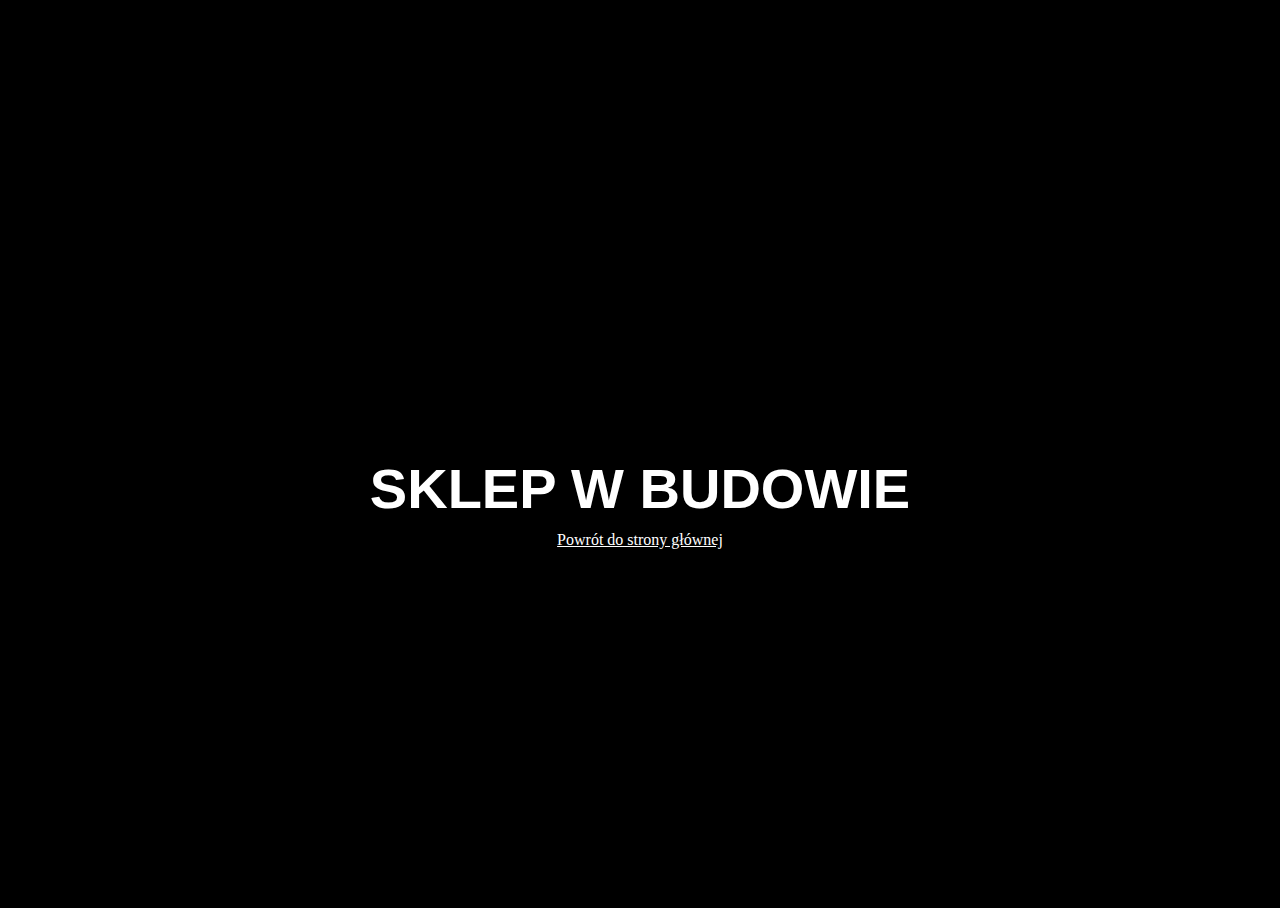
==== agrofarm-sklep.html @ d6a350fc "add first all page" ====
<!DOCTYPE html>
<html lang="pl" dir="ltr">
  <head>
    <meta charset="utf-8">
    <title>Agrofarm Vision - Sklep</title>
    <link rel="stylesheet" href="css/style.css">
    <style media="screen">
        h1 {
          position: absolute;
          top: 50%;
          left: 50%;
          transform: translate(-50%, -50%);
        }
        a {
          position: absolute;
          top: 60%;
          left: 50%;
          transform: translate(-50%, -50%);
          color: #ffffff;
        }
    </style>
  </head>
  <body style="background-color: #000000;">
      <h1>sklep w budowie</h1>
      <br>
      <br>
      <br>
      <a href="index.html">Powrót do strony głównej</a>
  </body>
</html>
---- css/style.css ----
body,html {
  height: 100%;
  min-height: 100%;
}

.bg-color {
  background-color: #000000;
}

header {
  width: 100%;
  height: 100%;
  min-height: 100%;
  background: url("../images/hero.jpg") no-repeat center center;
  background-size: cover;
  color: #ffffff;
  z-index: -10;
}

h1,h2,h3 {
  text-transform: uppercase;
  font-weight: bold;
}

p {
  font-family: "Open Sans", Helvetica, Arial, sans-serif;
  color: #777777;
  font-size: 0.9375rem;
  line-height: 1.7;
}

.navbar-opacity {
  opacity: 0.8;
}

.navbar-toggler-icon path {
  stroke: rgba(255, 255, 255, 0.5);
}

nav ul li a {
  color: #ffffff !important;
  text-decoration: none;
  font-size: 14px;
  font-weight: 600;
}

nav ul li a:hover {
  color: #ffffff;
  text-decoration: none;
}

h1 {
  color: #ffffff;
  font-family: "Montserrat", Helvetica, Arial, sans-serif;
  font-size: 60px;
  font-size: 3.5rem;
}

p.description {
  font-size: 1.25rem;
}

.section-large {
  padding: 6.25rem 0px;
  height: auto;
  position: relative;
  z-index: 1000;
}

.section-bg-color {
  background-color: #f8f9f9;
}

/* PARALLAX */

.parallax {
  height: 250px;
  overflow: hidden;
}

.inner-parallax {
  perspective: 1px;
  transform-style: preserve-3d;
  overflow-x: hidden;
  overflow-y: scroll;
  height: 100%;
  margin: 0;
  padding: 0;
}

.bg-parallax {
  box-sizing: border-box;
  min-height: 100%;
  position: relative;
  transform-style: inherit;
  z-index: 100;
  height: 150px;
}

.bg-parallax, .bg-parallax::before {
  background: 50% 50% / cover;
}


.bg-parallax::before {
  position: absolute;
  display: block;
  
  content: '';
  top: 0;
  left: 0;
  right: 0;
  bottom: 0;
  height: 100%;
  width: 100%;
  background: url("../images/parallax.jpg");
  transform-origin: center center 0;
  display: block;
  background-size: cover;
  background-repeat: no-repeat;
  background-attachment: scroll;
  z-index: 100;
}



/* KIERUNKI DZIAŁALNOŚCI */

.kierunki-item {
  background-color: #ffffff;
  border: 1px solid rgb(229, 229, 229);
  border-radius: 5px;
  margin: 20px 0;
  padding: 50px;
}

.kierunki-item a {
  text-decoration: none;
  color: rgb(127, 159, 171);
}

.kierunki-item a:hover, .kierunki-item a:hover i{
  color: rgb(170, 125, 125);
}

.kierunki-item i {
  color: rgb(127, 159, 171);
  font-size: 24px;
  margin-left: 5px;
  cursor: pointer;
}

.kierunki-item img {
  width: 100%;
}


/* KONTAKT */

#kontakt label {
  text-transform: uppercase;
  font-size: 0.8125rem;
  letter-spacing: 1.5px;
}



/* FOOTER */

footer {
  height: auto;
}


footer h3 {
  color: #ffffff;
  font-size: 15px;
  letter-spacing: 2px;
  margin-bottom: 20px;
}

footer i {
  display: inline-block;
  font-size: 16px;
  margin-top: 5px;
  margin-right: 10px;
  color: #777777;
}

footer a {
  padding-left: 0 !important;
  color: #ffffff;
  width: auto;
}

.copy {
  text-align: center;
  height: auto;
  padding: 10px;
  background-color: rgb(19, 20, 19);
}
.copy p {
    font-size: 12px;
    margin: 0;
}



/* SLIDE IN ANIMATION */

.slide-in {
    opacity: 0;
    transition: all .5s ease-in-out;
}

.slide-in.active {
  opacity: 1;
  transform: translate(0%) !important;
}

.slide-left {
  transform: translateX(-50px);
}

.slide-right {
  transform: translateX(50px);
}







/* Small devices (landscape phones, 576px and up) */
@media (min-width: 576px) {


}
/* Medium devices (tablets, 768px and up) */
@media (min-width: 768px) {
  font-size: 3.125rem;
}

/* Large devices (desktops, 992px and up) */
@media (min-width: 992px) { ... }

/* Extra large devices (large desktops, 1200px and up) */
@media (min-width: 1200px) { ... }
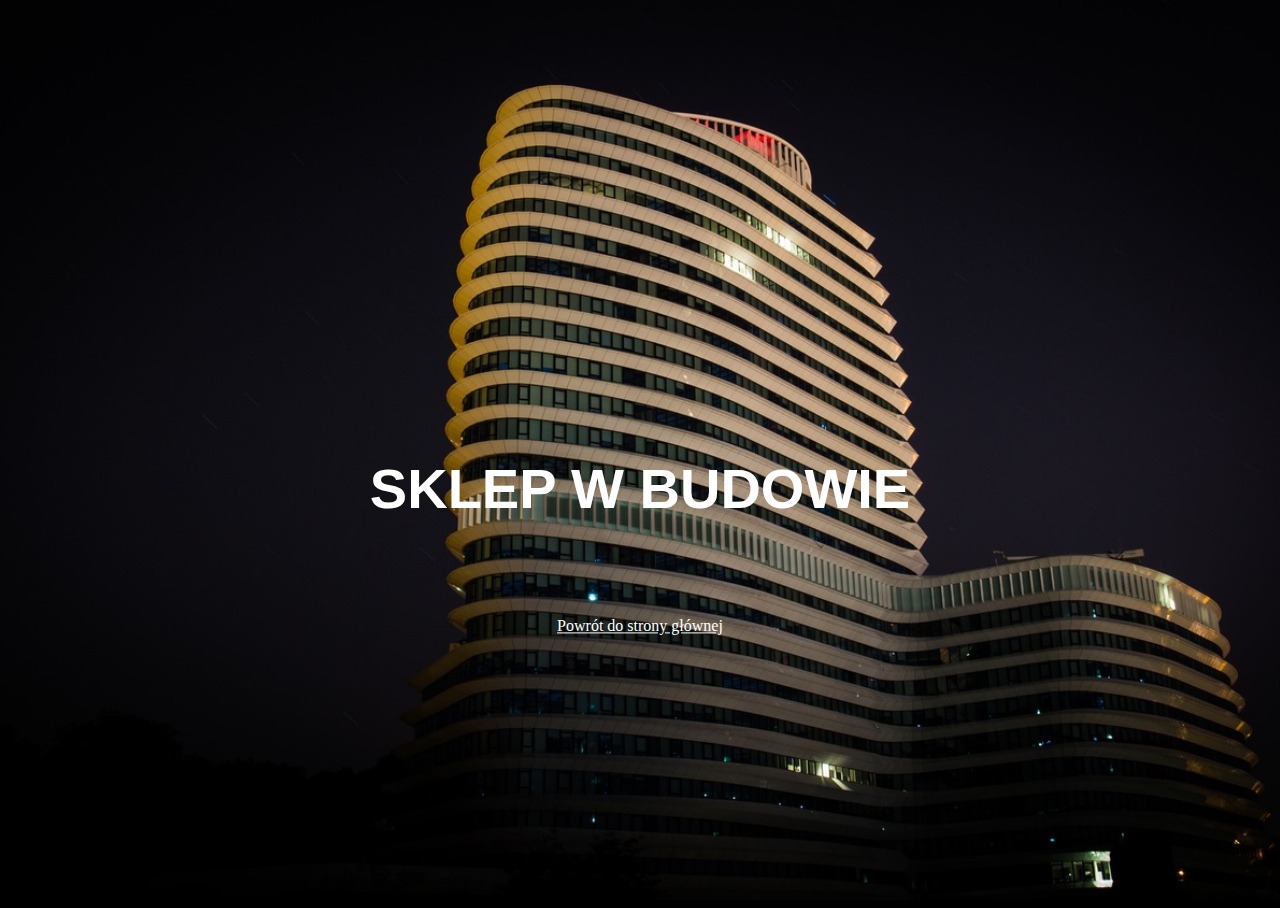
==== commit 21afa0c6: "change color hover in footer" ====
--- a/agrofarm-sklep.html
+++ b/agrofarm-sklep.html
@@ -5,6 +5,11 @@
     <title>Agrofarm Vision - Sklep</title>
     <link rel="stylesheet" href="css/style.css">
     <style media="screen">
+
+        body {
+          background: url('images/hero.jpg') no-repeat center center;
+          background-size: cover;
+        }
         h1 {
           position: absolute;
           top: 50%;
@@ -13,9 +18,9 @@
         }
         a {
           position: absolute;
-          top: 60%;
+          top: 70%;
           left: 50%;
-          transform: translate(-50%, -50%);
+          transform: translate(-50%, -70%);
           color: #ffffff;
         }
     </style>
--- a/css/style.css
+++ b/css/style.css
@@ -105,7 +105,7 @@
 .bg-parallax::before {
   position: absolute;
   display: block;
-  
+
   content: '';
   top: 0;
   left: 0;
@@ -189,8 +189,14 @@
 
 footer a {
   padding-left: 0 !important;
-  color: #ffffff;
+  color: #777777;
   width: auto;
+  line-height: 10px;
+  font-size: 0.9375rem;
+}
+
+footer a:hover {
+  color: #ffffff !important;
 }
 
 .copy {
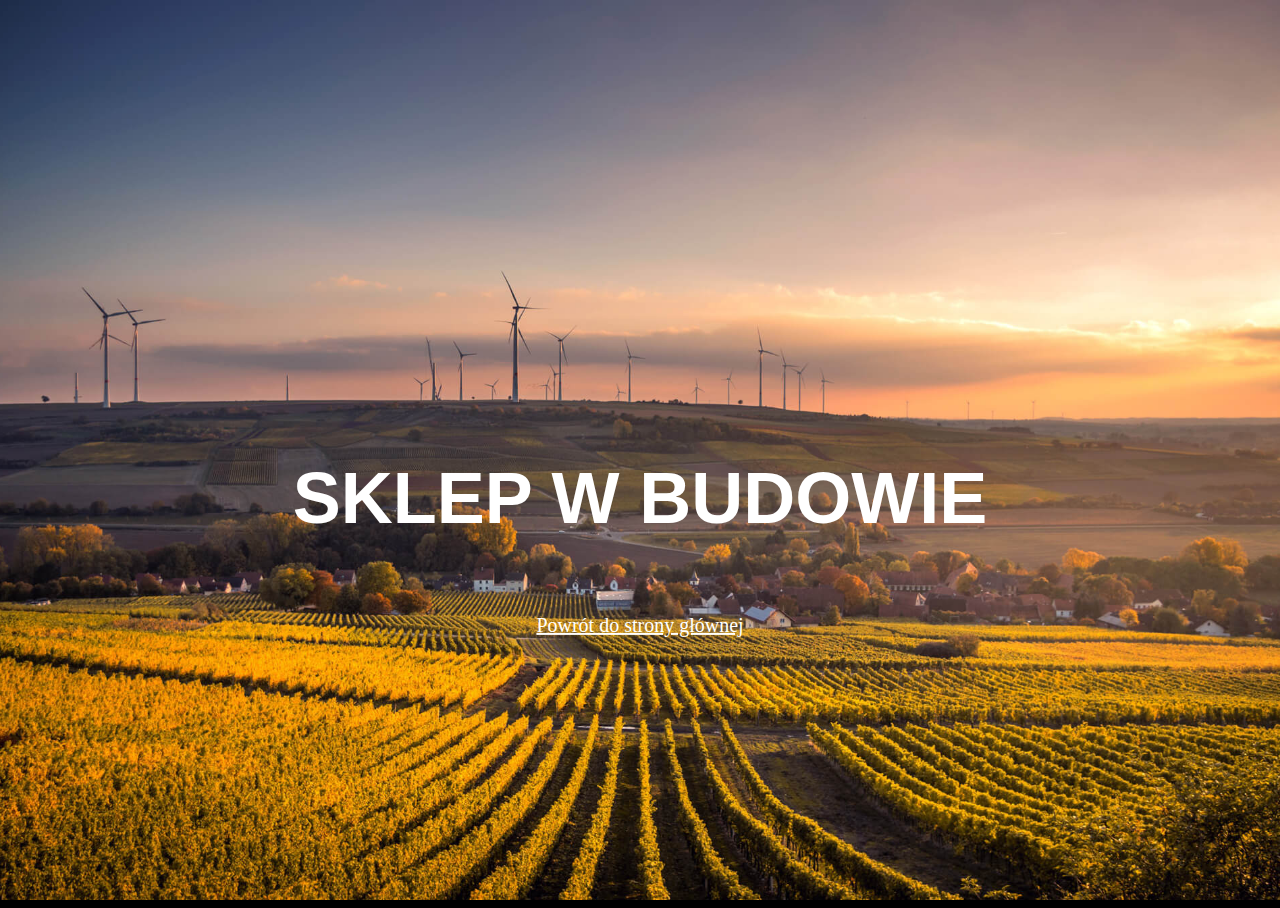
==== commit 5616cbcd: "add switch nav" ====
--- a/agrofarm-sklep.html
+++ b/agrofarm-sklep.html
@@ -7,7 +7,7 @@
     <style media="screen">
 
         body {
-          background: url('images/hero.jpg') no-repeat center center;
+          background: url('images/header.jpg') no-repeat center center;
           background-size: cover;
         }
         h1 {
@@ -15,6 +15,8 @@
           top: 50%;
           left: 50%;
           transform: translate(-50%, -50%);
+          width: 100%;
+          text-align: center;
         }
         a {
           position: absolute;
@@ -22,6 +24,7 @@
           left: 50%;
           transform: translate(-50%, -70%);
           color: #ffffff;
+          font-size: 20px;
         }
     </style>
   </head>
--- a/css/style.css
+++ b/css/style.css
@@ -3,18 +3,31 @@
   min-height: 100%;
 }
 
-.bg-color {
-  background-color: #000000;
+.black-bg-color {
+  background-color: rgba(0,0,0, 0.8);
 }
 
 header {
   width: 100%;
-  height: 100%;
-  min-height: 100%;
-  background: url("../images/hero.jpg") no-repeat center center;
+  height: 100% !important;
+  min-height: 100% !important;
+  color: #ffffff;
+  position: relative;
+  z-index: 2;
+  background: url("../images/header.jpg") no-repeat;
   background-size: cover;
-  color: #ffffff;
-  z-index: -10;
+  background-position: center;
+}
+
+header::before {
+   background-color: rgba(0,0,0,.4);
+   position: absolute;
+   content: '';
+   height: 100%;
+   top: 0;
+   left: 0;
+   bottom: 0;
+   right: 0;
 }
 
 h1,h2,h3 {
@@ -29,16 +42,12 @@
   line-height: 1.7;
 }
 
-.navbar-opacity {
-  opacity: 0.8;
-}
-
-.navbar-toggler-icon path {
-  stroke: rgba(255, 255, 255, 0.5);
+.navbar {
+   transition: all .7s ease-in-out;
 }
 
 nav ul li a {
-  color: #ffffff !important;
+  color: #fff !important;
   text-decoration: none;
   font-size: 14px;
   font-weight: 600;
@@ -49,11 +58,31 @@
   text-decoration: none;
 }
 
+.active-link {
+   color: rgb(173, 82, 145) !important;
+}
+
+.badge {
+   background-color: rgb(173, 82, 145) !important;
+}
+
 h1 {
   color: #ffffff;
   font-family: "Montserrat", Helvetica, Arial, sans-serif;
   font-size: 60px;
-  font-size: 3.5rem;
+  font-size: 4.5rem;
+}
+
+.arrow-down {
+   position: absolute;
+   bottom: 2%;
+   left: 50%;
+   transform: translateX(-50%);
+}
+
+.arrow-down i {
+   font-size: 6rem;
+   color: #ffffff;
 }
 
 p.description {
@@ -64,62 +93,34 @@
   padding: 6.25rem 0px;
   height: auto;
   position: relative;
-  z-index: 1000;
-}
-
-.section-bg-color {
+  z-index: 1;
+}
+
+.section-bg-color-1 {
+  background-color: #ffffff;
+  /* background-color: red; */
+}
+
+.section-bg-color-2 {
   background-color: #f8f9f9;
-}
+  /* background-color: red; */
+}
+
+/* O NAS */
+
 
 /* PARALLAX */
 
-.parallax {
-  height: 250px;
-  overflow: hidden;
-}
-
-.inner-parallax {
-  perspective: 1px;
-  transform-style: preserve-3d;
-  overflow-x: hidden;
-  overflow-y: scroll;
-  height: 100%;
-  margin: 0;
-  padding: 0;
-}
-
-.bg-parallax {
-  box-sizing: border-box;
-  min-height: 100%;
-  position: relative;
-  transform-style: inherit;
-  z-index: 100;
-  height: 150px;
-}
-
-.bg-parallax, .bg-parallax::before {
-  background: 50% 50% / cover;
-}
-
-
-.bg-parallax::before {
-  position: absolute;
-  display: block;
-
-  content: '';
-  top: 0;
-  left: 0;
-  right: 0;
-  bottom: 0;
-  height: 100%;
-  width: 100%;
-  background: url("../images/parallax.jpg");
-  transform-origin: center center 0;
-  display: block;
-  background-size: cover;
-  background-repeat: no-repeat;
-  background-attachment: scroll;
-  z-index: 100;
+.parallax-bg {
+    background-attachment: fixed;
+    background-position: 50% 0;
+    background-repeat: no-repeat;
+    background-size: cover;
+    height: 150px;;
+}
+
+.parallax-image-1 {
+  background-image: url('../images/parallax.jpg');
 }
 
 
@@ -164,11 +165,31 @@
 }
 
 
+.google-map {
+  width: 100% !important;
+  height: 40vh !important;
+  margin: 0 auto!important;
+  padding: 0 !important;
+  max-width: 100%;
+}
+
+.google-map .row {
+  width: 100% !important;
+  height: 100% !important;
+}
+
+.google-map iframe {
+  width: 100% !important;
+  height: 100% !important;
+}
+
+
 
 /* FOOTER */
 
 footer {
   height: auto;
+  background-color: rgba(0,0,0, 1);
 }
 
 
@@ -224,13 +245,7 @@
   transform: translate(0%) !important;
 }
 
-.slide-left {
-  transform: translateX(-50px);
-}
-
-.slide-right {
-  transform: translateX(50px);
-}
+
 
 
 
@@ -240,6 +255,13 @@
 
 /* Small devices (landscape phones, 576px and up) */
 @media (min-width: 576px) {
+  .slide-left {
+    transform: translateX(-50px);
+  }
+
+  .slide-right {
+    transform: translateX(50px);
+  }
 
 
 }
@@ -253,3 +275,21 @@
 
 /* Extra large devices (large desktops, 1200px and up) */
 @media (min-width: 1200px) { ... }
+
+
+@media (max-width: 768px) {
+   .navbar {
+     background-color: rgba(0,0,0,1);
+   }
+}
+
+@media (max-width: 576px) {
+   h1 {
+      font-size: 60px;
+      font-size: 3rem;
+   }
+
+   .arrow-down i {
+      font-size: 4rem;
+   }
+}
